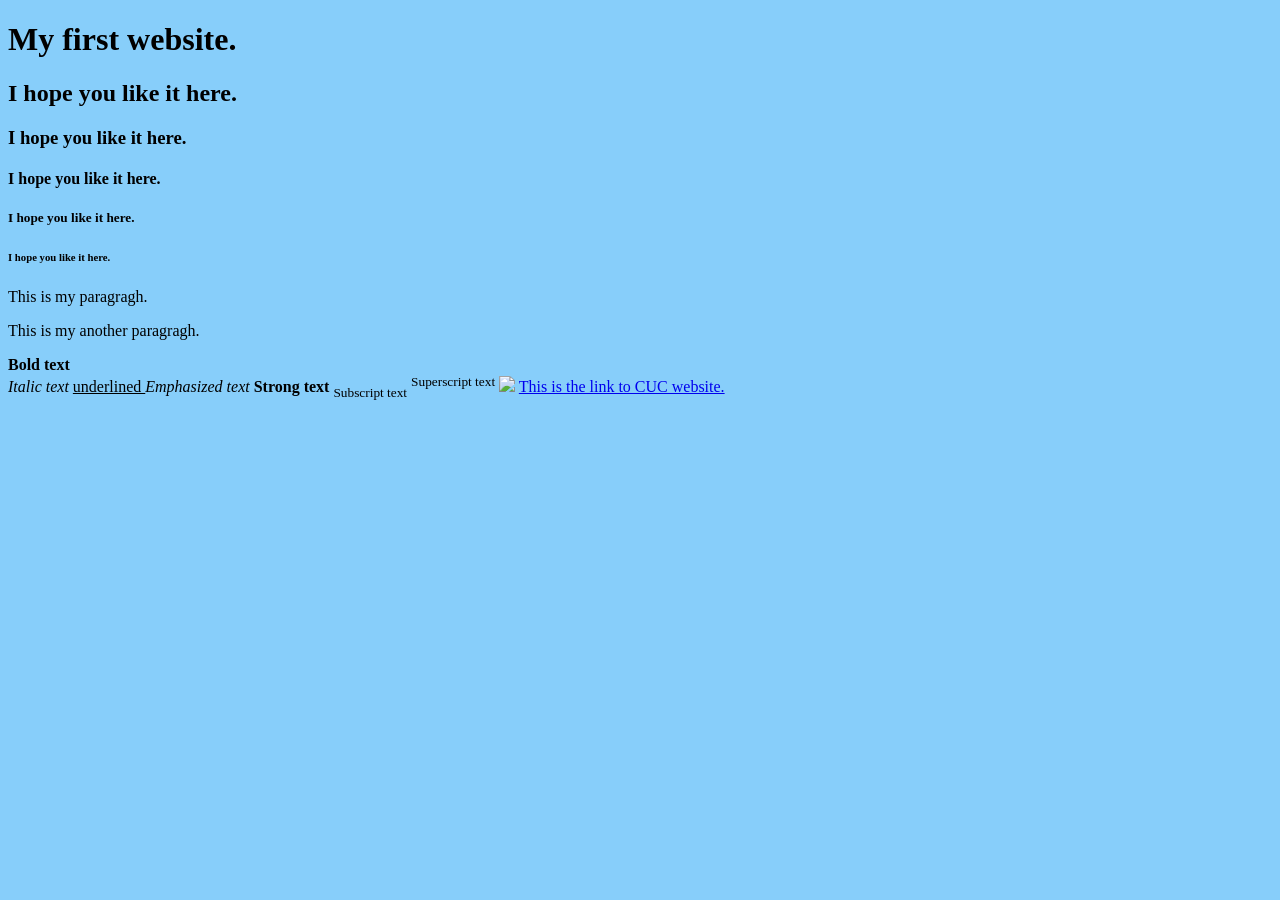
==== CreativeInteractiveDesignandTechnology-2025/exercise1.html @ 51f4cc95 "Add files via upload" ====
<!DOCTYPE html>
<html lang='en'>
  <head>
    <meta charset="utf-8">
    <title>My Web Page</title>
    </head>
    <body style="background-color:lightskyblue";>
      <h1>My first website.</h1>
        <h2>I hope you like it here.</h2>
          <h3>I hope you like it here.</h3>
            <h4>I hope you like it here.</h4>
              <h5>I hope you like it here.</h5>
                <h6>I hope you like it here.</h6>
                  <p>This is my paragragh.</p>
                  <p>This is my another paragragh.</p>
                  <b>Bold text</b><br>
                  <i>Italic text</i>
                    <u>underlined </u>
                    <em>Emphasized text</em>
                    <strong>Strong text</strong>
                  <sub>Subscript text</sub>
                  <sup>Superscript text</sup>
                  <img src="https:/www.cuc.edu.cn/_upload/tpl/02/d4/724/template724/images/logo.svg">
                  <a href="https:/www.cuc.edu.cn/" target="_blank">This is the link to CUC website.</a >
  </body>
</html>
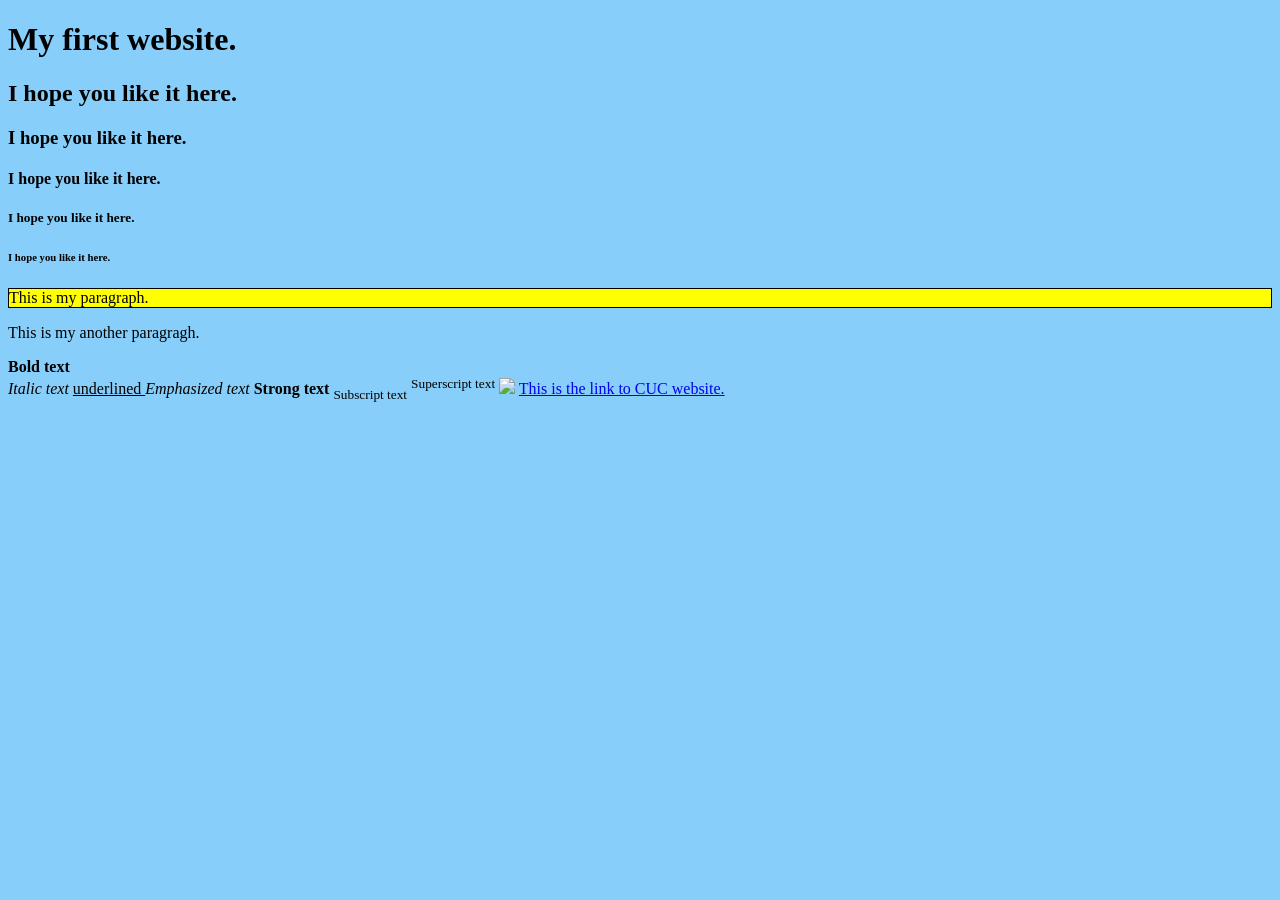
==== commit d0268ad8: "exercise" ====
--- a/CreativeInteractiveDesignandTechnology-2025/exercise1.html
+++ b/CreativeInteractiveDesignandTechnology-2025/exercise1.html
@@ -11,7 +11,7 @@
             <h4>I hope you like it here.</h4>
               <h5>I hope you like it here.</h5>
                 <h6>I hope you like it here.</h6>
-                  <p>This is my paragragh.</p>
+                  <p style="background-color:yellow;border-style:solid;border-width:1px;">This is my paragraph.</p>
                   <p>This is my another paragragh.</p>
                   <b>Bold text</b><br>
                   <i>Italic text</i>
